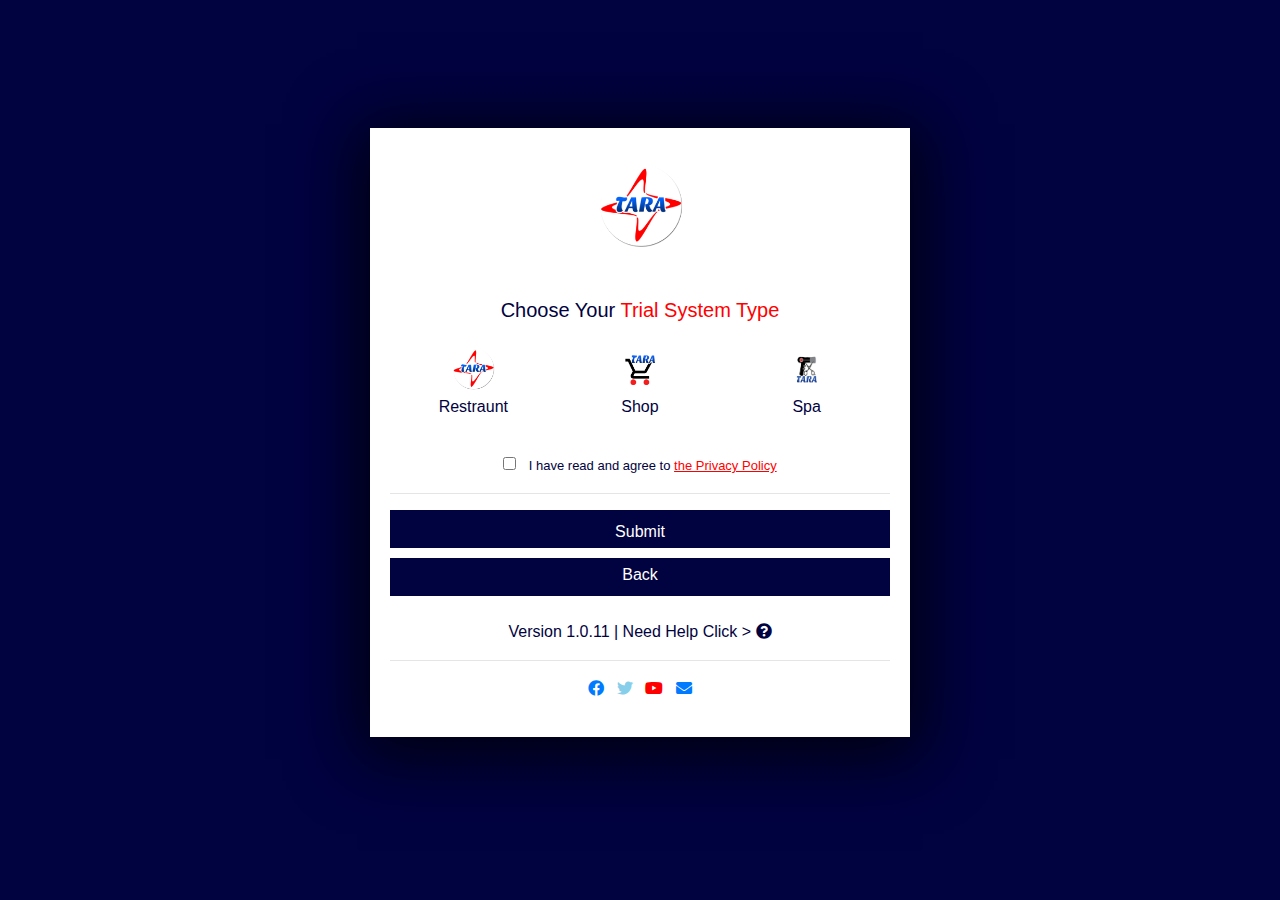
==== index.html @ e140b49f "For Tara Trial Page Created" ====
<!DOCTYPE html>
<html lang="en">
<head>
    <meta charset="UTF-8">
    <meta name="viewport" content="width=device-width, initial-scale=1.0">
    <title>Home</title>
    <link rel="stylesheet" href="Web_Projects/web-resources/fontawesome/css/all.min.css">
    <link rel="stylesheet" href="web-resource/bootstrap.min.css">
    <link rel="stylesheet" href="style.css">
    <link rel="stylesheet" href="animate.css">
</head>
<body>

<!-- Toggle -->
	<div class="toggle_warp toggle_overlay" id="toggle_box">
		<div class="row">
			<div class="col-sm-12 col-6 col-lg-8 pt-3 pb-1 text-left">
                <h3>Help</h3>
			</div>
			<div class="col-sm-6 col-6 col-lg-4 text-right pt-3 pb-1 pr-3 text-right">
				<i class="fas fa-times fa" id="exit_logo"></i>
			</div>
        </div>
        <hr>
        <div class="row pl-3 pr-3 pt-2">
            <p>
                ShopName = Your Client Name<br>
                HostName = Your Computer Host Name<br>
                SystemType = Your System Type<br>
                Please confirm above information is correct!<br> <br>

                1. Please check internet connection is ok at both Server and client machine.<br>
                2. Check that Cloud Access status is online at Server Logs.<br>
                3. At server machine, Click on "Restart Cloud Access" (Home Screen -> About -> Server Logs).<br>
                4. Make sure Server and Client date and time are correct and the same.<br>
                <br>
                1. Cloud Services မရတော့တဲ့အခါ Server နဲ့ Client စက်တွေမှာ Internet ရှိမရှိစစ်ပေးပါ။<br>
                2. Server စက်ရဲ့ Server Log မှာ online ဖြစ်ပီးစိမ်းနေလား စစ်ပေးပါ။<br>
                3. Server စက်ရဲ့ about icon ထဲက server log တွင် "Restart Cloud Access" ကို နှိပ်၍ Cloud Service ကို restart ချပေးပါ။<br>
                4. Server နှင့် Client စက်များ၏ အချိန် တူညီ‌ကြောင်း ကိုစစ်ပေးပါ။<br>
                
            </p>
        </div>
        <hr>
        <div class="row pl-3 pr-3 pt-2">
            if you need more help contact our support <br> <br>
            <ul class="list-inline">
                <li class="list-inline-item"><i class="fas fa-phone"></i></li>
                <li class="list-inline-item"><a href="tel:09763672901">09-763672901, </a></li>
                <li class="list-inline-item"><a href="tel:09782203486">09-782203486,</a></li>
                <li class="list-inline-item"><a href="tel:09756341543">09-756341543 </a></li>
            </ul>
            <ul class="list-inline">
                <li class="list-inline-item"><i class="fas fa-phone"></i></li>
                <li class="list-inline-item"><a href="tel:09756341544">09-756341544, </a></li>
                <li class="list-inline-item"><a href="tel:09756341545">09-756341545</a></li>
            </ul>
        </div>
        <hr>
        <div class="row pl-3 pr-3 pt-2">
            <ul class="list-inline">
                <li class="list-inline-item">
                    <i class="fas fa-location-arrow"></i>
                </li>
                <li class="list-inline-item">
                    Location
                </li>
            </ul>
            <iframe src="https://www.google.com/maps/embed?pb=!1m18!1m12!1m3!1d3820.011578965026!2d96.13660291436493!3d16.77609952456318!2m3!1f0!2f0!3f0!3m2!1i1024!2i768!4f13.1!3m3!1m2!1s0x30c1ed27d31f3e6b%3A0x3e4bca960e494a5d!2sTara%20Aung%20Co.%2C%20Ltd.!5e0!3m2!1smy!2smm!4v1589270738113!5m2!1smy!2smm" width="600" height="100" frameborder="0" style="border:0;" allowfullscreen="" aria-hidden="false" tabindex="0"></iframe>
        </div>
	</div>
<!-- Toggle -->

    <div class="container wapper wow fadeIn" data-wow-duration="1s" data-wow-delay="0.1s">
        <div class="row text-center">                
            <div class="col-sm-12 col-md-3">
            </div>
            <div class="col-sm-12 col-md-6">
                <div class="card-body login-card">
                    <div class="logo wow flip">
                        <img src="Images/tara_shop.png" class="rounded-circle"  width="100px" height="100px" alt="">
                    </div>

                    <form action="remote/remote_home.html" id="webPortalForm">
                        <div class="form-group">
                            <input tabindex="1" class="form-control needs-validation" type="hidden" id="shop_name" name="shop_name" autofocus>
                        </div>
                        <div class="form-group">
                            <input tabindex="2" class="form-control" type="hidden" id="host_name" name="host_name" value="taratrial">
                        </div>
                        <div class="choose_your_system_type">
                            <h5>Choose Your <span>Trial System Type</span></h5>
                            <div class="container">
                               <div class="row form-group">
                                   <div class="col-4">
                                    <label>
                                        <input type="radio" id="system_type" class="foodsystem" name="system_type" value="Food">
                                        <img src="Images/tara_shop.png" class="rounded-circle" width="50px" tabindex="3">
                                        <p>Restraunt</p>
                                    </label>  
                                   </div>
                                   <div class="col-4">
                                        <label>
                                            <input type="radio" id="system_type" class="shopsystem" name="system_type" value="Shop">
                                            <img src="Images/tara_shop_logo.png" class="rounded-circle" width="50px" tabindex="4">
                                            <p>Shop</p>
                                        </label>                                      
                                    </div>
                                    <div class="col-4">
                                        <label>
                                            <input type="radio"  id="system_type" class="spasystem" name="system_type" value="Spa">
                                            <img src="Images/tara_spa_logo.png" class="rounded-circle" width="50px" tabindex="5">
                                            <p>Spa</p>
                                        </label> 
                                    </div>
                               </div>
                           </div>
                        </div>
                        <div class="choose_your_system_type_error_replacement">
                        </div>
                        <input type="checkbox" id="termCheckBox" class="mr-2" required>
                        <span class="text-left" style="font-size:small; color: #010240;">I have read and agree to <span id="privacyPolicyClick" style="text-decoration: underline; cursor: pointer;">the Privacy Policy</span></span>
                        <hr>
                        <p class="text-left" id="termPolicy" style="font-size:small; display:none;">
                            <span class="text-center" style="text-decoration: underline;">The Privacy Policy</span>  <br><br>
                            1. Standard Trial period is one week. <br>
                            2. Trial extension could be requested and will be extended case by case. <br>
                            3. Please aware that usage is for trial testing purpose only and all the test data are not guaranteed to be kept. <br><br>
                            Thank you for your time.<br><br>
                            
                            For any issue and feedback please contact <br>
                            TARA Software Service Numbers <br>
                            09763672901, 09782203486, 09756341543,
                            09756341544, 09756341545
                            <br><br>
                            To proceed with buying TARA Software please contact <br>
                            TARA Sale Numbers <br>
                            09756341547,
                            09450588553,
                            09769786714 <br><br>
                            
                            Demo could also be viewed at TARA Software Showroom 
                            10:30 AM - 6:30 PM Mon-Fri
                            No.39, 4th Street, Lanmadaw Township, Myanmar

                        </p> 
                    
                        <button type="submit" tabindex="6" class="btn-custom btn-login form-control" id="submit_button">Submit</button>
                        <a href="webprotal.html" tabindex="7" class="btn-custom btn-login form-control">Back</a>
                    </form>
                    <br>
                    <span class="text-center" style="color:#010240;">Version 1.0.11 | Need Help Click > <i class="fas fa-question-circle wow flip" id="menu_icon"></i></span>
                    <hr>
                    <ul class="list-inline">
                        <li class="list-inline-item"><a href="https://www.facebook.com/taraaungcompany/"><i class="fab fa-facebook"></i></a></li>
                        <li class="list-inline-item"><a href="https://twitter.com/intent/follow?original_referer=https%3A%2F%2Fplatform.twitter.com%2F&ref_src=twsrc%5Etfw&region=follow_link&screen_name=taraaung&tw_p=followbutton" style="color: skyblue;"><i class="fab fa-twitter"></i></a></li>
                        <li class="list-inline-item"><a href="http://www.youtube.com/c/taraaung" style="color: red;"><i class="fab fa-youtube"></i></a></li>
                        <li class="list-inline-item"><a href="mailto:info@taraaung.com"><i class="fas fa-envelope"></i></a></li>
                    </ul>
                </div>
            </div>
            <div class="col-sm-12 col-md-3">
            </div>
        </div>
    </div>

    

    <script src="wow.min.js"></script>
    <script src="sweetalert2.all.min.js"></script>
    <script src="jquery.js"></script>
    <script src="web-resource/jquery-ui-1.12.1/jquery-ui.js"></script>
    <script src="jquery.validate.min.js"></script>
    <script src="additional-methods.min.js"></script>

    <script>
        $(function () {
            // Jquery Validate
            var $form = $("#webPortalForm");

            $form.validate({

                errorPlacement: function(error, element) {
                    if (element.attr("name") == "system_type" )
                        error.insertAfter(".choose_your_system_type_error_replacement");
                    else if (element.attr(""))
                    else
                        error.insertAfter(element);
                },   

                rules: {
                    system_type: {
                        required: true
                    }
                },
                messages: {
                    system_type: {
                        required: "Please select System type."
                    }
                }
            });
        });
    </script>
    <script>
        new WOW().init();
    </script>
    <script>
        $('#menu_icon').click(function(){
            $('#toggle_box').toggle('slide', {direction: 'left'}, 1000);
        });
        $('#exit_logo').click(function(){
            $('#toggle_box').toggle('slide', {direction: 'left'}, 1000);
        });
        $('#privacyPolicyClick').click(function(){
            $('#termPolicy').toggle('slide', {direction: 'up'}, 1000);
        })
    </script>
    <script>

        function autoChoose(e) {
             e.preventDefault()
        }

        $(document).ready(function(e){
            $('#submit_button').click(function(e) {
                if ($('input[class="foodsystem"]:checked').val()) {
                    $('#shop_name').val('Demo-001');
                }      
                else if ($('input[class="shopsystem"]:checked').val()) {
                     $('#shop_name').val('Demo-002');
                }
                else if ($('input[class="spasystem"]:checked').val()) {
                     $('#shop_name').val('Demo-004');
                }
            });
        });
    </script>

    
    
</body>
</html>
---- style.css ----
body {
    background-color: #010240;
}
.header {
    padding-top: 10px;
    padding-bottom: 10px;
    margin-top: 10px;
    margin-bottom: 10px;
    color: white;
}
span{
    color: #ff0000;
}
h2 {
    padding-top: 20px;
    color: white;
}
.card-body {
    background: white;
    color: #010240;
    -webkit-box-shadow: 0px 10px 22px 0px rgba(0,0,0,0.75);
    -moz-box-shadow: 0px 10px 22px 0px rgba(0,0,0,0.75);
    box-shadow: 0px 10px 22px 0px rgba(0,0,0,0.75);
}
.card-body:hover {
    transition-delay: 0.1s;
    transition-duration: 0.3s;
}
.card-body .logo {
    padding-top: 10px;
    padding-bottom: 20px;
}
/* .card-body img {
    -webkit-box-shadow: 0px 5px 10px 0px rgba(0,0,0,0.75);
    -moz-box-shadow: 0px 5px 10px 0px rgba(0,0,0,0.75);
    box-shadow: 0px 5px 10px 0px rgba(0,0,0,0.75);
} */
.btn-custom {
    border: #010240 1px solid;
    color: #010101  ;
    border-radius: 0;
    margin-top: 20px;
    padding: 10px;
}
.btn-custom:hover {
    background-color: #010240;
    color: white;
    -webkit-box-shadow: 0px 3px 10px 0px rgba(0,0,0,0.75);
    -moz-box-shadow: 0px 3px 10px 0px rgba(0,0,0,0.75);
    box-shadow: 0px 3px 10px 0px rgba(0,0,0,0.75);
    transition-duration: 0.3s;
    transition-delay: 0.1s;
}
.choose_system_type .col-sm-12 {
    margin-bottom: 20px;
}
.system_option {
    display: none;
}

.wapper {
    margin-top: 10%;
    margin-bottom: 10%;
}
h5 {
    padding-bottom: 15px;
}
.btn-login {
    padding: 0;
    background-color: #010240;
    color: white;
    border: none;
    margin-top: 10px;
    padding-top: 5px;
}
.btn-login:hover {
    text-decoration: none;  
}
.btn-login:focus {
    -webkit-box-shadow: 0px 0px 10px 2px rgba(0,0,0,0.75);
    -moz-box-shadow: 0px 0px 10px 2px rgba(0,0,0,0.75);
    box-shadow: 0px 0px 10px 2px rgba(0,0,0,0.75);
    background: #010240;
    color: white;
}
.login-card {
    -webkit-box-shadow: 0px 9px 62px 13px rgba(0,0,0,0.75);
    -moz-box-shadow: 0px 9px 62px 13px rgba(0,0,0,0.75);
    box-shadow: 0px 9px 62px 13px rgba(0,0,0,0.75);
}
.login-card input {
    border-radius: 0;
    border-color: #010240;
}
.login-card input:focus {
    -webkit-box-shadow: 0px 0px 10px 2px rgba(0,0,0,0.75);
    -moz-box-shadow: 0px 0px 10px 2px rgba(0,0,0,0.75);
    box-shadow: 0px 0px 10px 2px rgba(0,0,0,0.75);
    border-color: #010240;
}

.choose_your_system_type p {
    color: #010240;
}

.choose_your_system_type label img:hover {
    -webkit-box-shadow: 0px 0px 8px 0px rgba(0,0,0,0.75);
    -moz-box-shadow: 0px 0px 8px 0px rgba(0,0,0,0.75);
    box-shadow: 0px 0px 8px 0px rgba(0,0,0,0.75);
    border-radius: 100px;
    transition-delay: 0.1s;
    transition-duration: 0.3s;
}

[type=radio] { 
    position: absolute;
    opacity: 0;
    width: 0;
    height: 0;
}

[type=radio] + img {
    cursor: pointer;
}

[type=radio]:checked + img {
    border-radius: 100px;
    -webkit-box-shadow: 0px 0px 10px 2px rgba(0,0,0,0.75);
    -moz-box-shadow: 0px 0px 10px 2px rgba(0,0,0,0.75);
    box-shadow: 0px 0px 10px 2px rgba(0,0,0,0.75);
  }

.error {
    color: red;
    margin: 0;
}
.form-group {
    margin-bottom: 0px;
    padding-bottom: 10px;
}

.toggle_overlay{
	position: absolute;
	right: 0;
    top: 0;
    left: 0;
	height: 1038px;
	width: 30%;
	display: none;
	z-index: 1;
}
.toggle_overlay > .row{
    margin: 0;
}
.toggle_warp{
	background: white;
	color: #010240;
}
.toggle_warp h1{
    color: #010240;
    text-align: center;
}
.warp_box{
	border: solid 1px white;
	background: #f2f2f2;
	color: #010240;
	font-size: 1.5rem;
}
.warp_box_active{
	color: #010240;
	background-color: rgb(111, 21, 226);
}
.warp_toggle_icon{
	padding-top: 90px;
	padding-bottom: 90px; 
}
.warp_box:hover{
	background-color: rgb(111, 21, 226);
	color: white;
	transition: 0.5s;
}
#exit_logo:hover{
	color: red;
}
.fa-times {
    padding-top: 10px;
}
.fa-question-circle:hover {
    cursor: pointer;
}
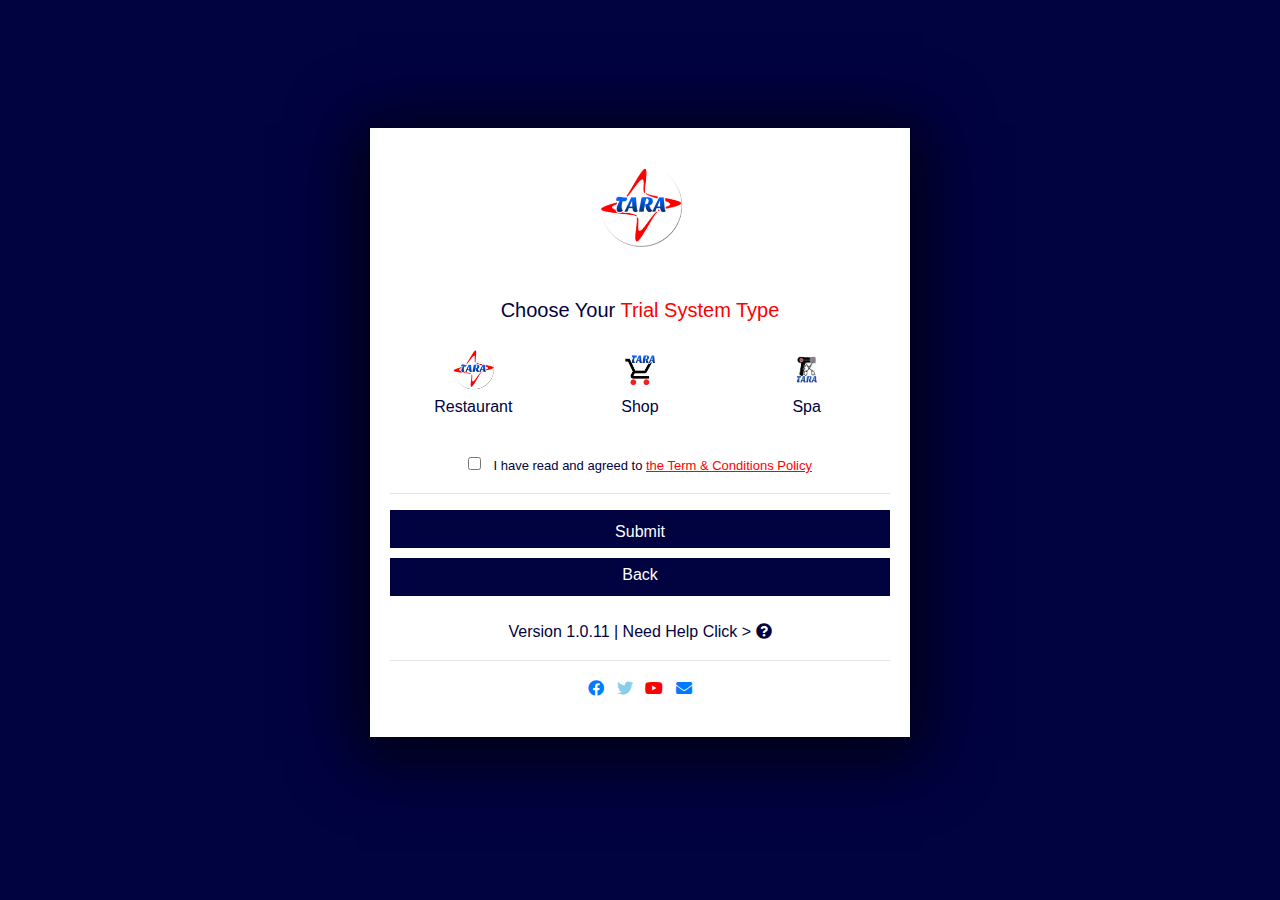
==== commit 3adc30fe: "Update index.html" ====
--- a/index.html
+++ b/index.html
@@ -96,7 +96,7 @@
                                     <label>
                                         <input type="radio" id="system_type" class="foodsystem" name="system_type" value="Food">
                                         <img src="Images/tara_shop.png" class="rounded-circle" width="50px" tabindex="3">
-                                        <p>Restraunt</p>
+                                        <p>Restaurant</p>
                                     </label>  
                                    </div>
                                    <div class="col-4">
@@ -119,10 +119,10 @@
                         <div class="choose_your_system_type_error_replacement">
                         </div>
                         <input type="checkbox" id="termCheckBox" class="mr-2" required>
-                        <span class="text-left" style="font-size:small; color: #010240;">I have read and agree to <span id="privacyPolicyClick" style="text-decoration: underline; cursor: pointer;">the Privacy Policy</span></span>
+                        <span class="text-left" style="font-size:small; color: #010240;">I have read and agreed to <span id="privacyPolicyClick" style="text-decoration: underline; cursor: pointer;">the Term & Conditions Policy</span></span>
                         <hr>
                         <p class="text-left" id="termPolicy" style="font-size:small; display:none;">
-                            <span class="text-center" style="text-decoration: underline;">The Privacy Policy</span>  <br><br>
+                            <span class="text-center" style="text-decoration: underline;">Term & Conditions Policy</span>  <br><br>
                             1. Standard Trial period is one week. <br>
                             2. Trial extension could be requested and will be extended case by case. <br>
                             3. Please aware that usage is for trial testing purpose only and all the test data are not guaranteed to be kept. <br><br>
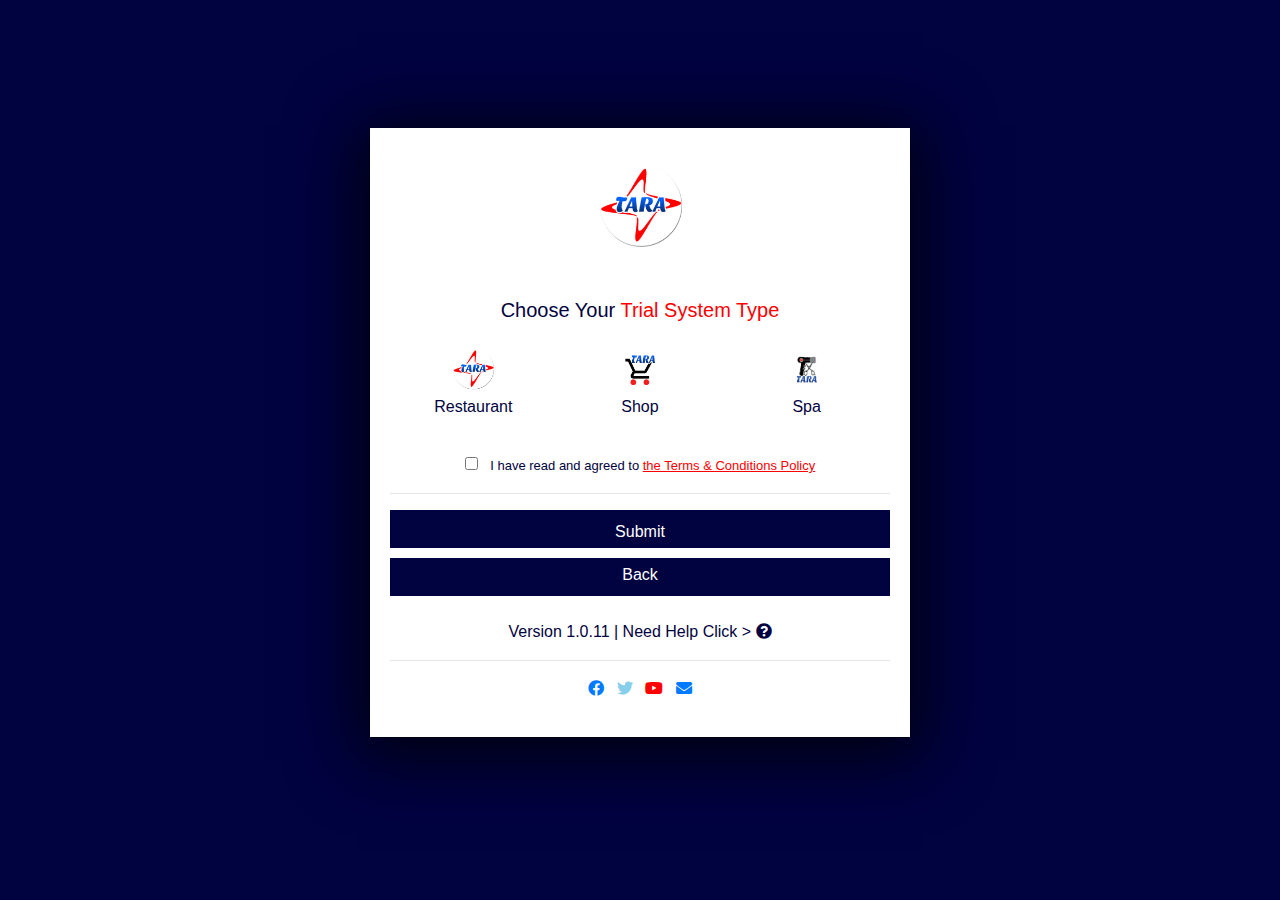
==== commit b28d3033: "Spelling Check" ====
--- a/index.html
+++ b/index.html
@@ -119,7 +119,7 @@
                         <div class="choose_your_system_type_error_replacement">
                         </div>
                         <input type="checkbox" id="termCheckBox" class="mr-2" required>
-                        <span class="text-left" style="font-size:small; color: #010240;">I have read and agreed to <span id="privacyPolicyClick" style="text-decoration: underline; cursor: pointer;">the Term & Conditions Policy</span></span>
+                        <span class="text-left" style="font-size:small; color: #010240;">I have read and agreed to <span id="privacyPolicyClick" style="text-decoration: underline; cursor: pointer;">the Terms & Conditions Policy</span></span>
                         <hr>
                         <p class="text-left" id="termPolicy" style="font-size:small; display:none;">
                             <span class="text-center" style="text-decoration: underline;">Term & Conditions Policy</span>  <br><br>
